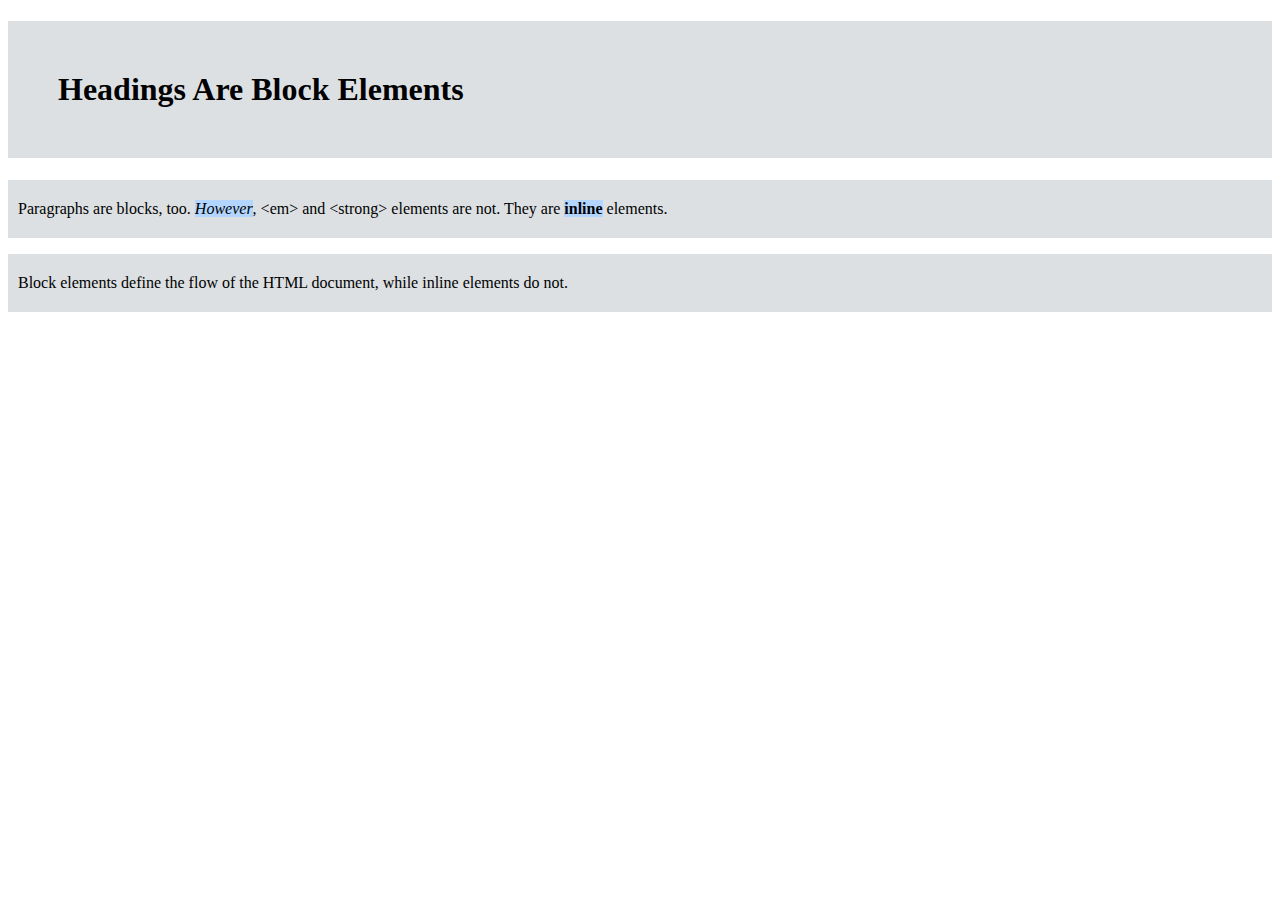
==== css-box-model/boxes.html @ fffa0845 "5th chapter css boxes:" ====
<!DOCTYPE html>
<html lang='en'>
<head>
    <meta charset='UTF-8'/>
    <title>Boxes Are Easy!</title>
    <link rel='stylesheet' href='box-styles.css'/>
</head>
<body>
<h1>Headings Are Block Elements</h1>

<p>Paragraphs are blocks, too. <em>However</em>, &lt;em&gt; and &lt;strong&gt;
    elements are not. They are <strong>inline</strong> elements.</p>

<p>Block elements define the flow of the HTML document, while inline elements
    do not.</p>
</body>
</html>
---- css-box-model/box-styles.css ----
h1, p {
    background-color: #DDE0E3;    /* Light gray */
}

h1 {
    padding: 50px;
}

p {
    padding-top: 20px;
    padding-bottom: 20px;
    padding-left: 10px;
    padding-right: 10px;
}

em, strong {
    background-color: #B2D6FF;
    display: inline;
}
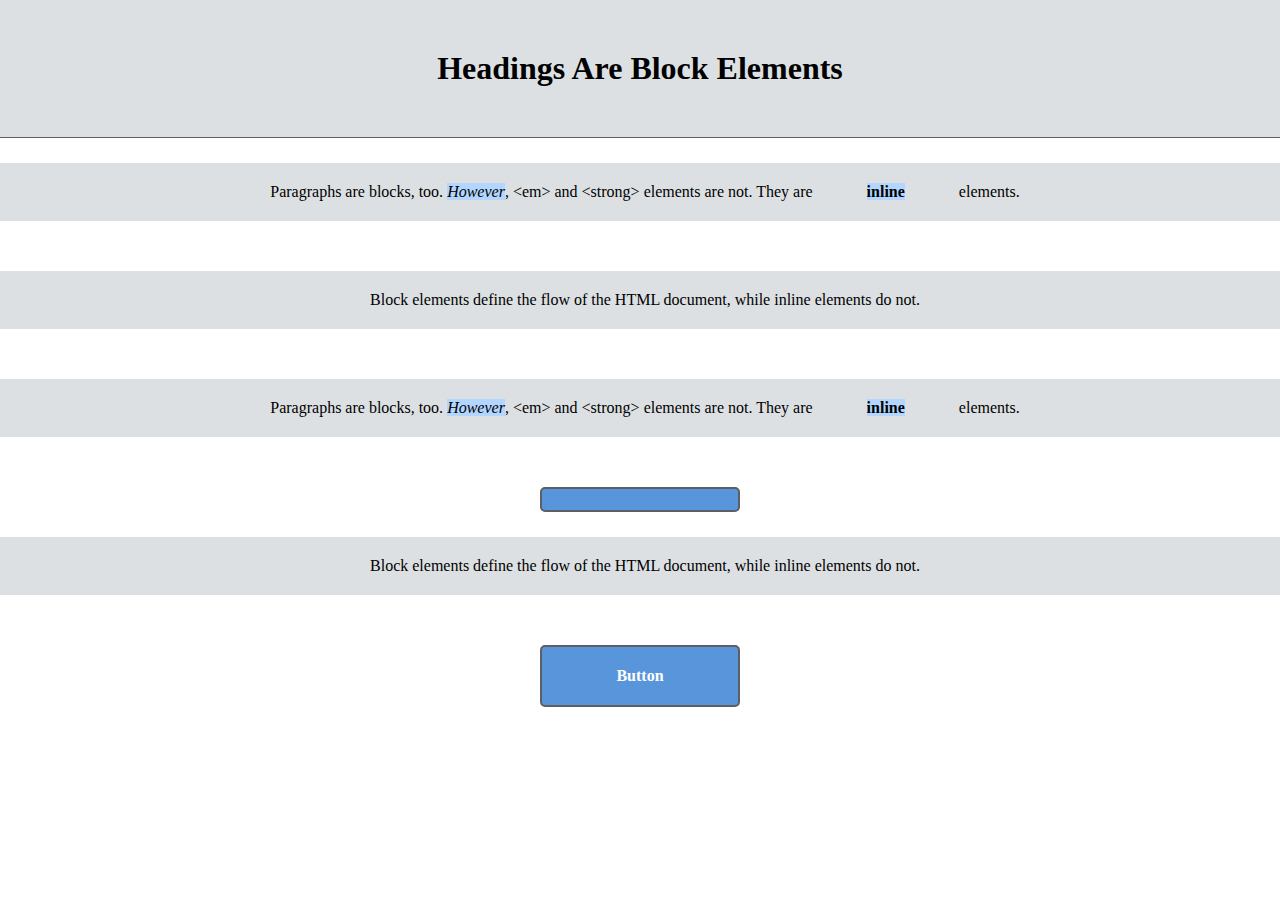
==== commit dd3afe0d: "5th chapter css boxes:" ====
--- a/css-box-model/boxes.html
+++ b/css-box-model/boxes.html
@@ -13,5 +13,16 @@
 
 <p>Block elements define the flow of the HTML document, while inline elements
     do not.</p>
+
+<p>Paragraphs are blocks, too. <em>However</em>, &lt;em&gt; and &lt;strong&gt;
+    elements are not. They are <strong>inline</strong> elements.</p>
+
+<div style='padding-top: 1px'></div>  <!-- Add this -->
+
+<p>Block elements define the flow of the HTML document, while inline elements
+    do not.</p>
+
+<div>Button</div>
+
 </body>
 </html>
--- a/css-box-model/box-styles.css
+++ b/css-box-model/box-styles.css
@@ -1,19 +1,51 @@
+* {
+    margin: 0;
+    padding: 0;
+    box-sizing: border-box;
+}
+
+body {
+    text-align: center;
+}
+
 h1, p {
-    background-color: #DDE0E3;    /* Light gray */
+    background-color: #DDE0E3; /* Light gray */
 }
 
 h1 {
     padding: 50px;
+    border-bottom: 1px solid #5D6063;
 }
 
 p {
-    padding-top: 20px;
-    padding-bottom: 20px;
-    padding-left: 10px;
-    padding-right: 10px;
+    padding: 20px 0 20px 10px;
+
+    margin-top: 25px;
+    margin-bottom: 50px;
+}
+
+p {
+    padding: 20px 0 20px 10px; /* Top  Right  Bottom  Left */
 }
 
 em, strong {
     background-color: #B2D6FF;
     display: inline;
 }
+
+strong {
+    margin: 50px;
+}
+
+div {
+    color: #FFF;
+    background-color: #5995DA;
+    font-weight: bold;
+    padding: 20px;
+    text-align: center;
+    border: 2px solid #5D6063;
+    border-radius: 5px;
+    width: 200px;
+    box-sizing: border-box; /* Add this */
+    margin: 20px auto; /* Vertical  Horizontal */
+}
